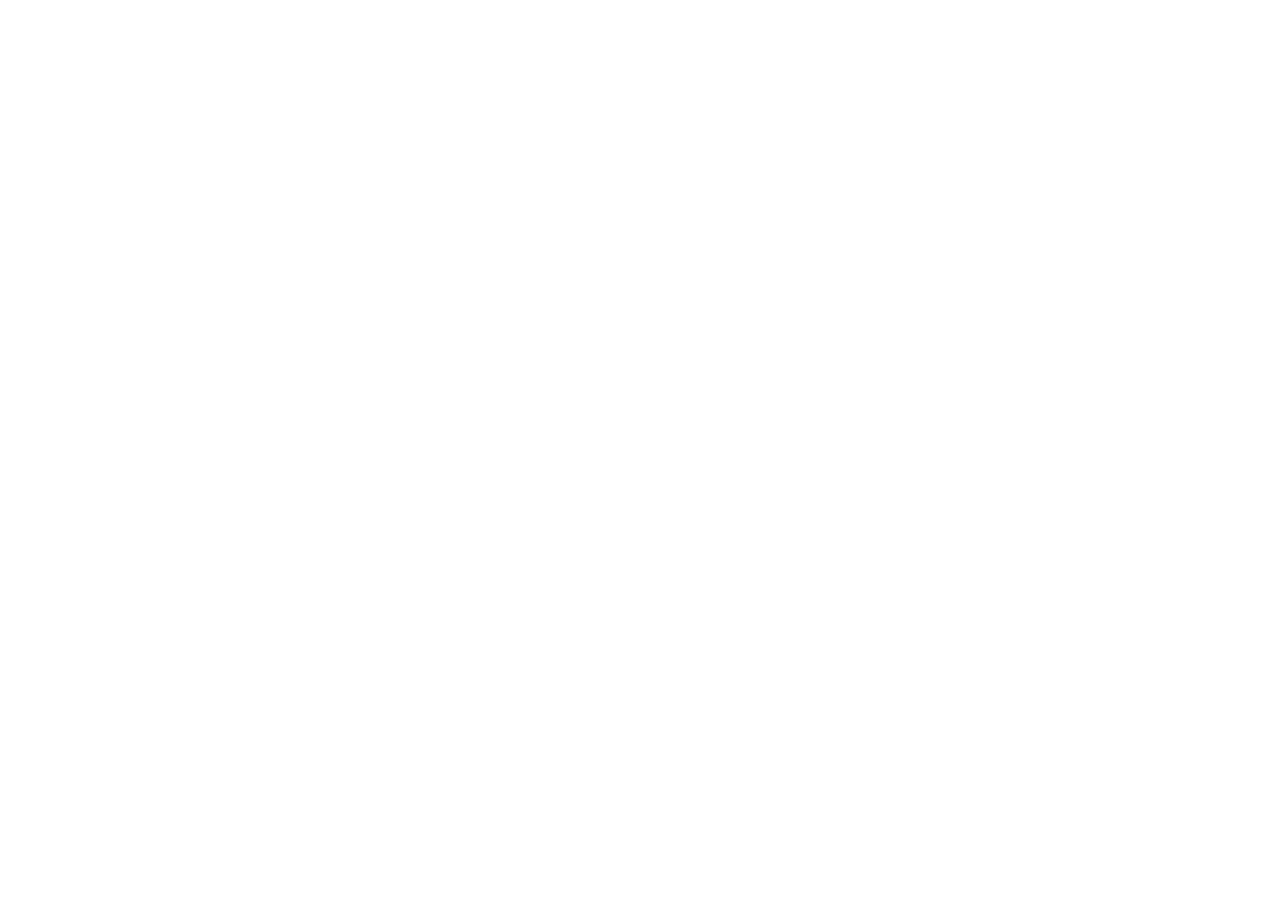
==== index.html @ 6d6f4f3f "add folder" ====
<!DOCTYPE html>
<html lang="en">
<head>
    <meta charset="UTF-8">
    <meta http-equiv="X-UA-Compatible" content="IE=edge">
    <meta name="viewport" content="width=device-width, initial-scale=1.0">
    <link rel="stylesheet" href="index.css">
    <title>Netflix</title>
</head>
<body>
    
</body>
</html>
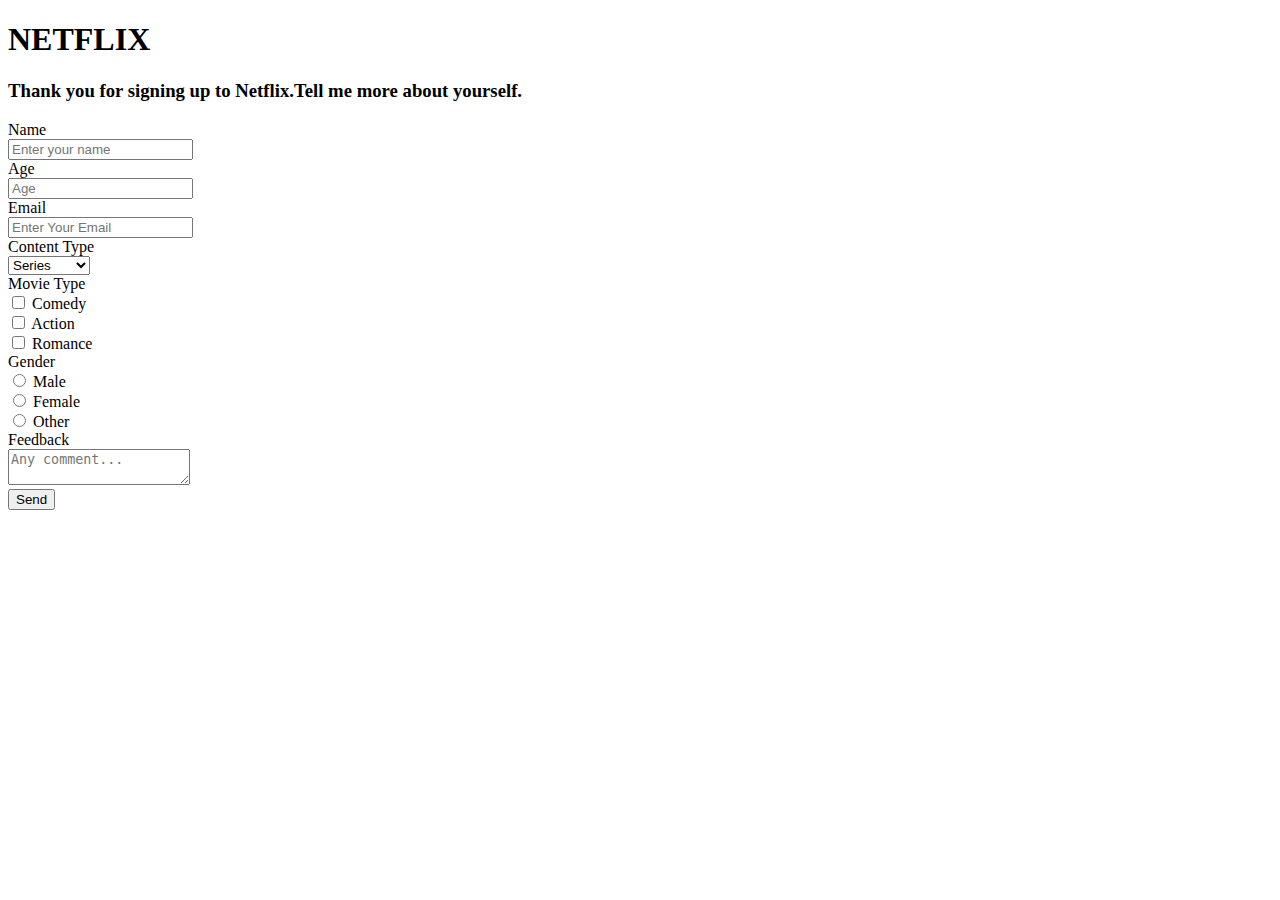
==== commit 79007565: "html is done" ====
--- a/index.html
+++ b/index.html
@@ -1,13 +1,89 @@
 <!DOCTYPE html>
 <html lang="en">
+
 <head>
     <meta charset="UTF-8">
     <meta http-equiv="X-UA-Compatible" content="IE=edge">
     <meta name="viewport" content="width=device-width, initial-scale=1.0">
-    <link rel="stylesheet" href="index.css">
+    <link rel="stylesheet" href="style.css">
+    <link rel="preconnect" href="https://fonts.googleapis.com">
+    <link rel="preconnect" href="https://fonts.gstatic.com" crossorigin>
+    <link href="https://fonts.googleapis.com/css2?family=Bowlby+One&family=Bowlby+One+SC&display=swap" rel="stylesheet">
+    <link rel="preconnect" href="https://fonts.googleapis.com">
+    <link rel="preconnect" href="https://fonts.gstatic.com" crossorigin>
+    <link href="https://fonts.googleapis.com/css2?family=Sorts+Mill+Goudy:ital@1&display=swap" rel="stylesheet">
     <title>Netflix</title>
 </head>
+
 <body>
-    
+    <div id="container">
+        <header id="header">
+            <h1 id="title">NET<span>FLIX</span></h1>
+            <h3 id="description">Thank you for signing up to Netflix.Tell me more about yourself.</h3>
+        </header>
+
+        <section id="survey_form_container">
+            <form action="result.html" method="get">
+                <div class="input_box">
+                    <label for="name">Name</label>
+                    <br>
+                    <input type="text" name="name" id="name" placeholder="Enter your name">
+                </div>
+                <div class="input_box">
+                    <label for="age">Age</label>
+                    <br>
+                    <input type="number" id="age" name="age" placeholder="Age">
+                </div>
+                <div class="input_box">
+                    <label for="email">Email</label>
+                    <br>
+                    <input type="email" name="email" id="email" placeholder="Enter Your Email">
+                </div>
+                <div class="input_box">
+                    <label for="content">Content Type</label>
+                    <br>
+                    <select name="content" id="dropdown">
+                        <option value="Movies">Movies</option>
+                        <option value="Series" selected>Series</option>
+                        <option value="Animation">Animation</option>
+                    </select>
+                </div>
+                <div class="input_box">
+                    <label for="">Movie Type</label>
+                    <br>
+                    <input type="checkbox" name="movie" id="first_check" value="Comedy">
+                    <label for="first_check">Comedy</label>
+                    <br>
+                    <input type="checkbox" name="movie" id="second_check" value="Action">
+                    <label for="second_check">Action</label>
+                    <br>
+                    <input type="checkbox" name="movie" id="third_check" value="Romance">
+                    <label for="third_check">Romance</label>
+                </div>
+                <div class="input_box">
+                    <label for="">Gender</label>
+                    <br>
+                    <input type="radio" name="gender" id="first_radio" value="Male">
+                    <label for="first_radio">Male</label>
+                    <br>
+                    <input type="radio" name="gender" id="second_radio" value="Female">
+                    <label for="second_radio">Female</label>
+                    <br>
+                    <input type="radio" name="gender" id="third_radio" value="Other">
+                    <label for="third_radio">Other</label>
+                </div>
+                <div class="input_box">
+                    <label for="feedback">Feedback</label>
+                    <br>
+                    <textarea name="feedback" id="feedback" placeholder="Any comment..."></textarea>
+                </div>
+                <div class="form_submit">
+                    <button type="submit" id="form_button">Send</button>
+                </div>
+            </form>
+        </section>
+    </div>
+
 </body>
+
 </html>